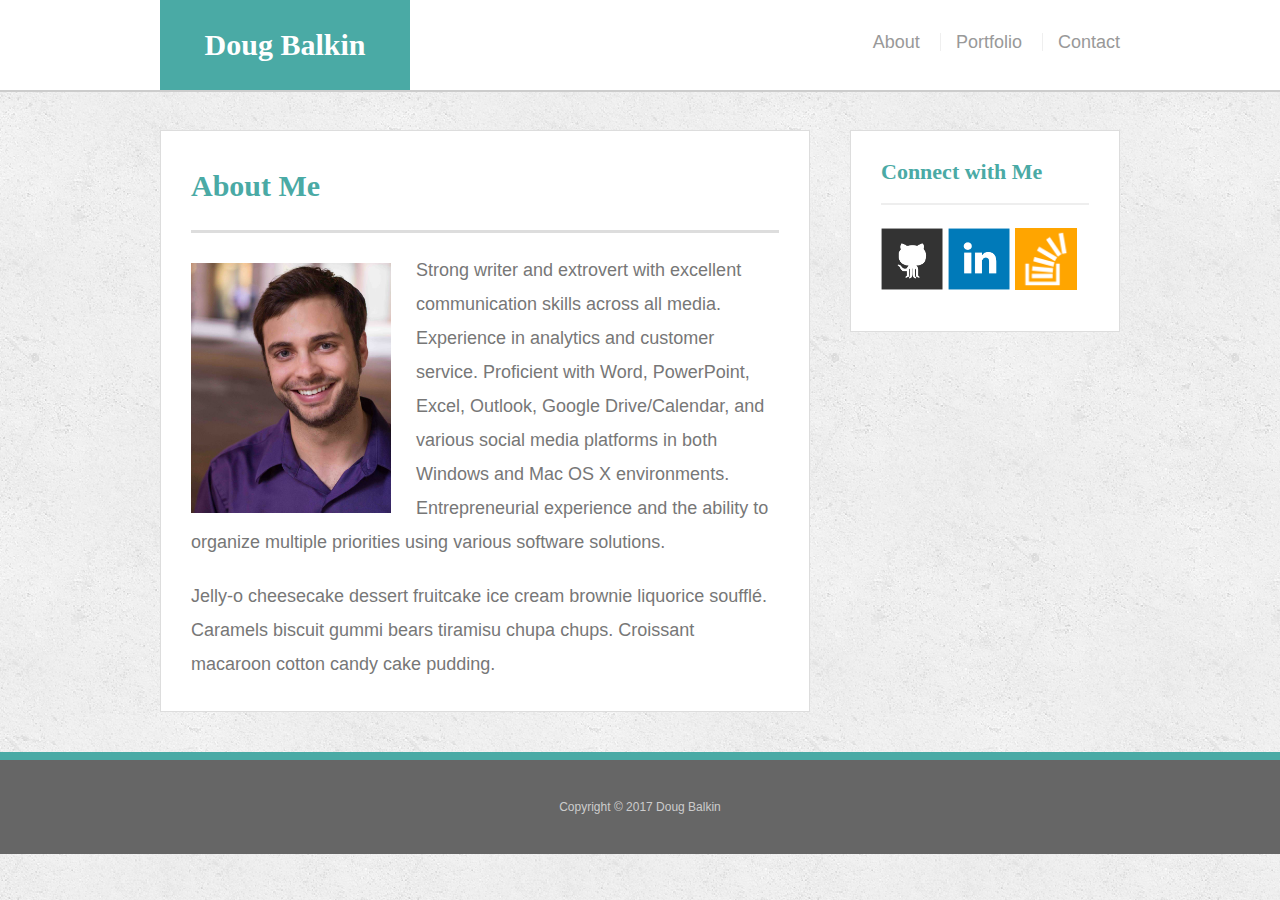
==== index.html @ 653eca9a "initial site files" ====
<!doctype html>
<html lang="en-us">

<head>
  <meta charset="UTF-8">
  <title>About | Doug Balkin</title>
  <link rel="stylesheet" type="text/css" href="assets/css/reset.css">
  <link rel="stylesheet" type="text/css" href="assets/css/style.css">
</head>

<body>

  <header id="masthead">
    <div class="container">
      <a href="index.html" id="logo">Doug Balkin</a>
      <nav>
        <a href="index.html">About</a>
        <a href="portfolio.html">Portfolio</a>
        <a href="contact.html">Contact</a>
      </nav>
    </div>
  </header>

  <div id="main-container" class="container">
    <section class="main-section">
      <h1>About Me</h1>

      <img src="assets/images/headshot.jpg" class="auth-image" alt="Doug Bakin">

      <p>Strong writer and extrovert with excellent communication skills across all media. Experience in analytics and customer service. Proficient with Word, PowerPoint, Excel, Outlook, Google Drive/Calendar, and various social media platforms in both Windows and Mac OS X environments. Entrepreneurial experience and the ability to organize multiple priorities using various software solutions.</p>

      <p>Jelly-o cheesecake dessert fruitcake ice cream brownie liquorice souffl&eacute;. Caramels biscuit gummi bears tiramisu chupa chups. Croissant macaroon cotton candy cake pudding.</p>

    </section>

    <section class="sidebar">
      <div id="connect">
        <h2>Connect with Me</h2>

        <a href="https://github.com/dbalkin77"><img src="assets/images/github-128.png" class="social" alt="GitHub"/></a>
        <a href="https://www.linkedin.com/in/douglas-balkin-51195871/"><img src="assets/images/linkedin-128.png" class="social" alt="LinkedIn"/></a>
        <a href="http://stackoverflow.com/users/7770589/douglas-balkin"><img src="assets/images/stackoverflow-128.png" class="social" alt="Stack Overflow" /></a>
      </div>
    </section>
  </div>

  <footer>
    <div class="container">
      Copyright &copy; 2017 Doug Balkin
    </div>
  </footer>
</body>

</html>
---- assets/css/style.css ----
body {
  font-family: Arial, "Helvetica Neue", Helvetica, sans-serif;
  font-size: 18px;
  line-height: 34px;
  color: #777;
  background: url("../images/concrete_seamless.png");
}

* {
  box-sizing: border-box;
}

/* general */

.container {
  width: 100%;
  max-width: 960px;
  margin: 0 auto;
  clear: both;
}

h1,
h2,
h3,
p {
  margin-bottom: 20px;
}

p:last-child {
  margin-bottom: 0;
}

h1,
h2,
h3 {
  font-family: Georgia, Times, "Times New Roman", serif;
  font-weight: 700;
  color: #4aaaa5;
}

h1 {
  padding-bottom: 20px;
  font-size: 30px;
  line-height: 49px;
  border-bottom: 3px solid #ddd;
}

h2,
h3 {
  font-size: 22px;
}

/* header */

#masthead {
  position: fixed;
  z-index: 99;
  width: 100%;
  margin: 0 0 30px;
  overflow: auto;
  color: #fff;
  background: #fff;
  border-bottom: 2px solid #ccc;
}

#logo {
  float: left;
  width: 250px;
  height: 90px;
  font-family: Georgia, Times, "Times New Roman", serif;
  font-size: 30px;
  font-weight: 700;
  line-height: 90px;
  color: #fff;
  text-align: center;
  text-decoration: none;
  background: #4aaaa5;
}

nav {
  float: right;
  margin-top: 25px;
}

nav a {
  display: inline-block;
  padding-left: 15px;
  margin-left: 15px;
  line-height: 18px;
  color: #999;
  text-decoration: none;
  border-left: 1px solid #efefef;
}

nav a:first-child {
  border-left: 0 none;
}

/* footer */

footer {
  padding: 30px 0;
  clear: both;
  font-size: 12px;
  color: #fff;
  color: #ccc;
  text-align: center;
  background: #666;
  border-top: 8px solid #4aaaa5;
}

/* sidebar */

.sidebar {
  float: right;
  width: 100%;
  max-width: 270px;
  padding: 30px;
  margin-bottom: 20px;
  background: #fff;
  border: 1px solid #ddd;
}

h3,
.sidebar h2 {
  padding-bottom: 20px;
  margin-bottom: 15px;
  line-height: 22px;
  border-bottom: 2px solid #eee;
}

.social {
  width: 62px;
  height: 62px;
  margin-top: 8px;
  margin-right: 5px;
}

.social:last-child {
  margin-right: 0;
}

/* main */

#main-container {
  padding-top: 130px;
}

.main-section {
  float: left;
  width: 100%;
  max-width: 650px;
  padding: 30px;
  margin: 0 0 40px;
  background: #fff;
  border: 1px solid #ddd;
}

/* portfolio page */

.work {
  position: relative;
  float: left;
  width: 274px;
  margin: 20px 0 25px;
  overflow: auto;
}

.work:nth-child(even) {
  margin-right: 40px;
}

.work img {
  width: 100%;
  border: 0 none;
  opacity: 0.8;
}

.work h3 {
  position: absolute;
  bottom: 20px;
  width: 100%;
  padding: 15px;
  margin-bottom: 0;
  font-weight: 300;
  line-height: 30px;
  color: #fff;
  text-align: center;
  background: #4aaaa5;
  border-bottom: 0;
}

.auth-image {
  float: left;
  width: 200px;
  height: auto;
  margin-top: 10px;
  margin-right: 25px;
}

/* contact page */

#contact-form ul {
  margin-bottom: 20px;
}

#contact-form li {
  margin-bottom: 10px;
}

label,
input[type=text],
input[type=email],
textarea {
  display: block;
  width: 100%;
}

input[type=text],
input[type=email],
textarea {
  height: 35px;
  padding: 0 10px;
  font-size: 14px;
  border: 1px solid #ddd;
}

textarea {
  height: 200px;
}

input[type=submit] {
  padding: 10px 30px;
  font-size: 18px;
  color: #fff;
  cursor: pointer;
  background: #4aaaa5;
  border: 0 none;
}
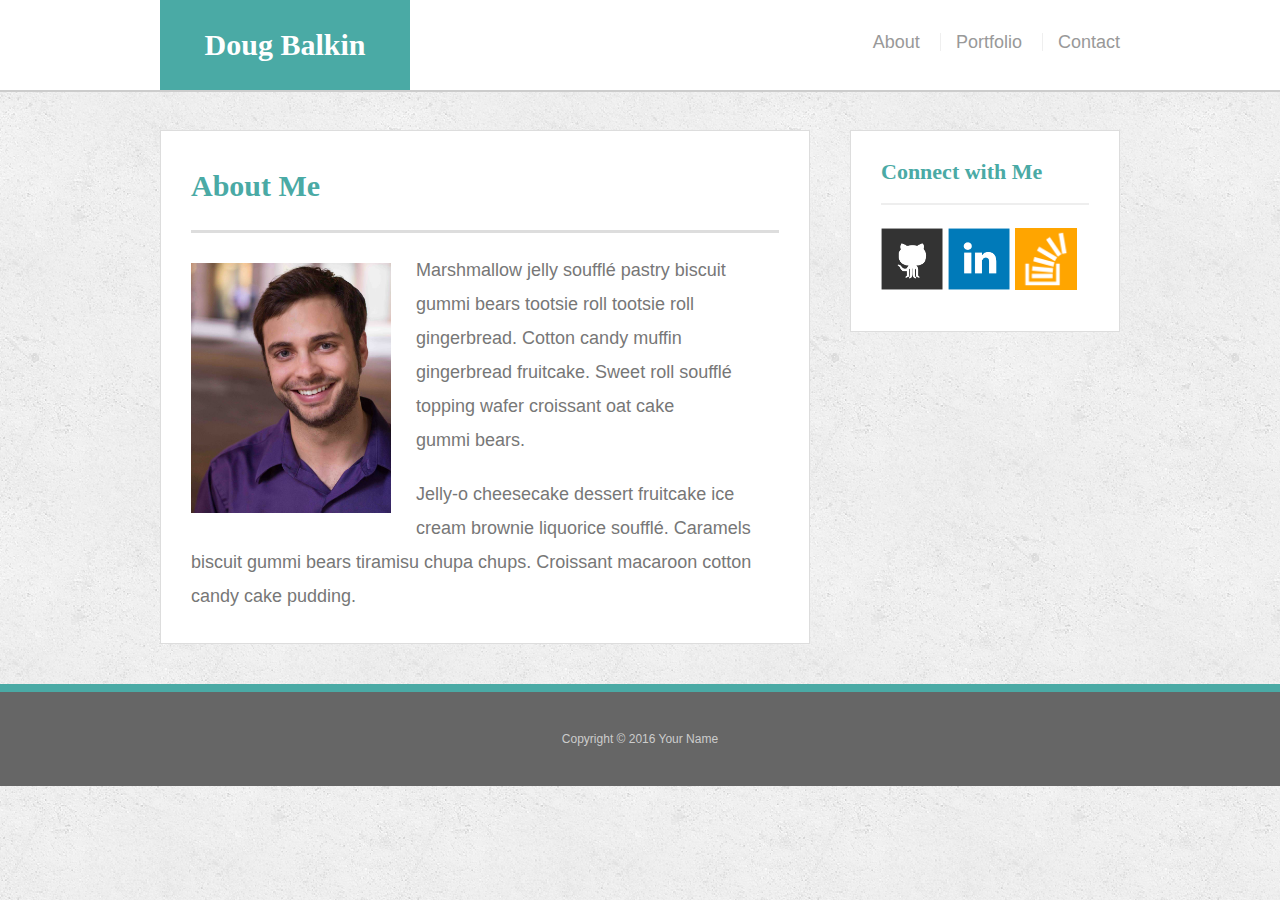
==== commit f5c99b05: "updates to .index file" ====
--- a/index.html
+++ b/index.html
@@ -1,9 +1,10 @@
-  <!doctype html>
+<!doctype html>
 <html lang="en-us">
 
 <head>
+  <meta name="viewport" content="width=device-width, initial-scale=1.0">
   <meta charset="UTF-8">
-  <title>About | Doug Balkin</title>
+  <title>About | Your Name</title>
   <link rel="stylesheet" type="text/css" href="assets/css/reset.css">
   <link rel="stylesheet" type="text/css" href="assets/css/style.css">
 </head>
@@ -25,9 +26,9 @@
     <section class="main-section">
       <h1>About Me</h1>
 
-      <img src="assets/images/headshot.jpg" class="auth-image" alt="Doug Bakin">
+      <img src="assets/images/headshot.jpg" class="auth-image" alt="Your Name">
 
-      <p>Strong writer and extrovert with excellent communication skills across all media. Experience in analytics and customer service. Proficient with Word, PowerPoint, Excel, Outlook, Google Drive/Calendar, and various social media platforms in both Windows and Mac OS X environments. Entrepreneurial experience and the ability to organize multiple priorities using various software solutions.</p>
+      <p>Marshmallow jelly souffl&eacute; pastry biscuit gummi bears tootsie roll tootsie roll gingerbread. Cotton candy muffin gingerbread fruitcake. Sweet roll souffl&eacute; topping wafer croissant oat cake gummi&nbsp;bears.</p>
 
       <p>Jelly-o cheesecake dessert fruitcake ice cream brownie liquorice souffl&eacute;. Caramels biscuit gummi bears tiramisu chupa chups. Croissant macaroon cotton candy cake pudding.</p>
 
@@ -37,16 +38,16 @@
       <div id="connect">
         <h2>Connect with Me</h2>
 
-        <a href="https://github.com/dbalkin77"><img src="assets/images/github-128.png" class="social" alt="GitHub"/></a>
-        <a href="https://www.linkedin.com/in/douglas-balkin-51195871/"><img src="assets/images/linkedin-128.png" class="social" alt="LinkedIn"/></a>
-        <a href="http://stackoverflow.com/users/7770589/douglas-balkin"><img src="assets/images/stackoverflow-128.png" class="social" alt="Stack Overflow" /></a>
+        <a href="#"><img src="assets/images/github-128.png" class="social" alt="GitHub" /></a>
+        <a href="#"><img src="assets/images/linkedin-128.png" class="social" alt="LinkedIn" /></a>
+        <a href="#"><img src="assets/images/stackoverflow-128.png" class="social" alt="Stack Overflow" /></a>
       </div>
     </section>
   </div>
 
-  <footer>
+  <footer class="footer">
     <div class="container">
-      Copyright &copy; 2017 Doug Balkin
+      Copyright &copy; 2016 Your Name
     </div>
   </footer>
 </body>
--- a/assets/css/style.css
+++ b/assets/css/style.css
@@ -237,3 +237,113 @@
   background: #4aaaa5;
   border: 0 none;
 }
+
+/*Media Queries*/
+
+@media screen and (max-width: 980px) {
+  .container {
+    width: 100%;
+    max-width: 760px;
+    margin: 0 auto;
+    clear: both; 
+  }
+
+  .main-section {
+    float: left;
+    width: 65%;
+    max-width: 650px;
+    padding: 30px;
+    margin: 0 0 40px;
+    background: #fff;
+    border: 1px solid #ddd;
+}
+
+  .sidebar {
+    float: right;
+    width: 30%;
+    max-width: 270px;
+    padding: 15 px;
+    margin-bottom: 20px;
+    background: #fff;
+    border: 1px solid #ddd;
+
+  }
+
+}
+
+@media screen and (max-width: 768px) {
+  .container {
+    width: 100%;
+    max-width: 760px;
+    margin: 0 auto;
+    clear: both; 
+  }
+
+  .main-section {
+    width: 100%;
+    max-width: 760px;
+    padding: 30px;
+    margin: 0 0 40px;
+    background: #fff;
+    border: 1px solid #ddd
+}
+
+  .sidebar {
+    float: right;
+    width: 100%;
+    max-width: 768px;
+    padding: 33px;
+    margin-bottom: 0;
+    background: #fff;
+    border: 1px solid #ddd;
+}
+
+
+
+
+
+
+}
+
+@media screen and (max-width: 640px) {
+
+  #logo {
+    /*float: left;*/
+    width: 100%;
+    font-family: Georgia, Times, "Times New Roman", serif;
+    font-size: 30px;
+    font-weight: 700;
+    line-height: 90px;
+    color: #fff;
+    text-align: center;
+    text-decoration: none;
+    background: #4aaaa5;
+    margin: 0px;
+
+  }
+
+  nav {
+    margin-top: 25px;
+    text-align: center;
+    float:none;
+}
+
+    nav a {
+    display: inline-block;
+    padding-left: 15px;
+    margin-left: 15px;
+    line-height: 18px;
+    color: #999;
+    text-decoration: none;
+
+  }
+
+    .auth-image {
+    float: left;
+    width: 640px;
+    height: auto;
+    margin-top: 10px;
+    margin-right: 25px;
+}
+
+}
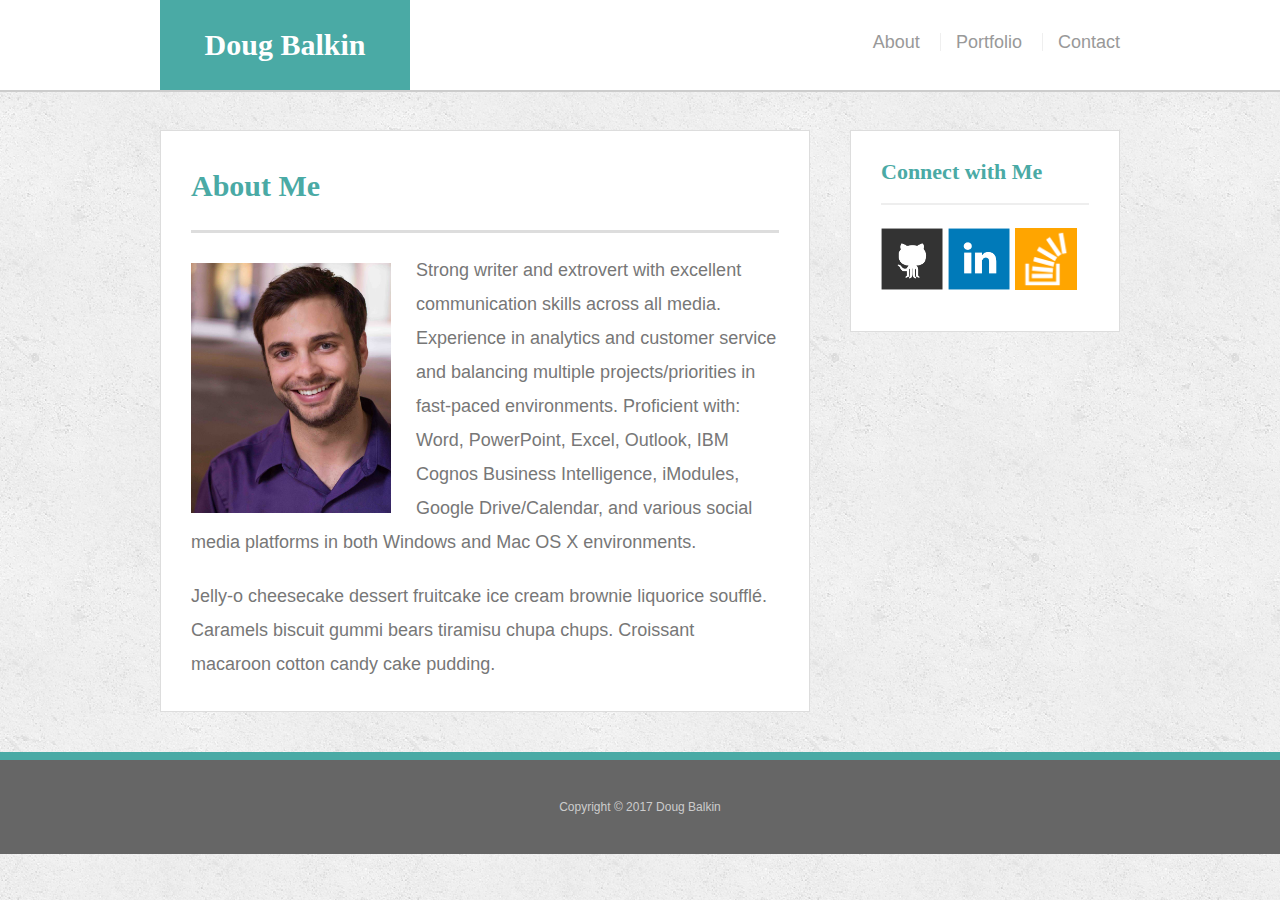
==== commit f5424177: "Updates to HTML" ====
--- a/index.html
+++ b/index.html
@@ -28,7 +28,8 @@
 
       <img src="assets/images/headshot.jpg" class="auth-image" alt="Your Name">
 
-      <p>Marshmallow jelly souffl&eacute; pastry biscuit gummi bears tootsie roll tootsie roll gingerbread. Cotton candy muffin gingerbread fruitcake. Sweet roll souffl&eacute; topping wafer croissant oat cake gummi&nbsp;bears.</p>
+      <p>Strong writer and extrovert with excellent communication skills across all media. Experience in analytics and customer service and balancing multiple projects/priorities in fast-paced environments. Proficient with: Word, PowerPoint, Excel, Outlook, IBM Cognos Business Intelligence, iModules, Google Drive/Calendar, and various social media platforms in both Windows and Mac OS X environments. 
+      </p>
 
       <p>Jelly-o cheesecake dessert fruitcake ice cream brownie liquorice souffl&eacute;. Caramels biscuit gummi bears tiramisu chupa chups. Croissant macaroon cotton candy cake pudding.</p>
 
@@ -38,16 +39,16 @@
       <div id="connect">
         <h2>Connect with Me</h2>
 
-        <a href="#"><img src="assets/images/github-128.png" class="social" alt="GitHub" /></a>
-        <a href="#"><img src="assets/images/linkedin-128.png" class="social" alt="LinkedIn" /></a>
-        <a href="#"><img src="assets/images/stackoverflow-128.png" class="social" alt="Stack Overflow" /></a>
+        <a href="https://github.com/dbalkin77"><img src="assets/images/github-128.png" class="social" alt="GitHub" /></a>
+        <a href="https://www.linkedin.com/in/douglas-balkin-51195871/"><img src="assets/images/linkedin-128.png" class="social" alt="LinkedIn" /></a>
+        <a href="https://stackoverflow.com/users/7770589/douglas-balkin"><img src="assets/images/stackoverflow-128.png" class="social" alt="Stack Overflow" /></a>
       </div>
     </section>
   </div>
 
   <footer class="footer">
     <div class="container">
-      Copyright &copy; 2016 Your Name
+      Copyright &copy; 2017 Doug Balkin
     </div>
   </footer>
 </body>
--- a/assets/css/style.css
+++ b/assets/css/style.css
@@ -292,7 +292,7 @@
     float: right;
     width: 100%;
     max-width: 768px;
-    padding: 33px;
+    padding: 33gpx;
     margin-bottom: 0;
     background: #fff;
     border: 1px solid #ddd;
@@ -307,6 +307,14 @@
 
 @media screen and (max-width: 640px) {
 
+  .container {
+    width: 100%;
+    max-width: 760px;
+    margin: 0 auto;
+    clear: both;
+
+  }
+  
   #logo {
     /*float: left;*/
     width: 100%;
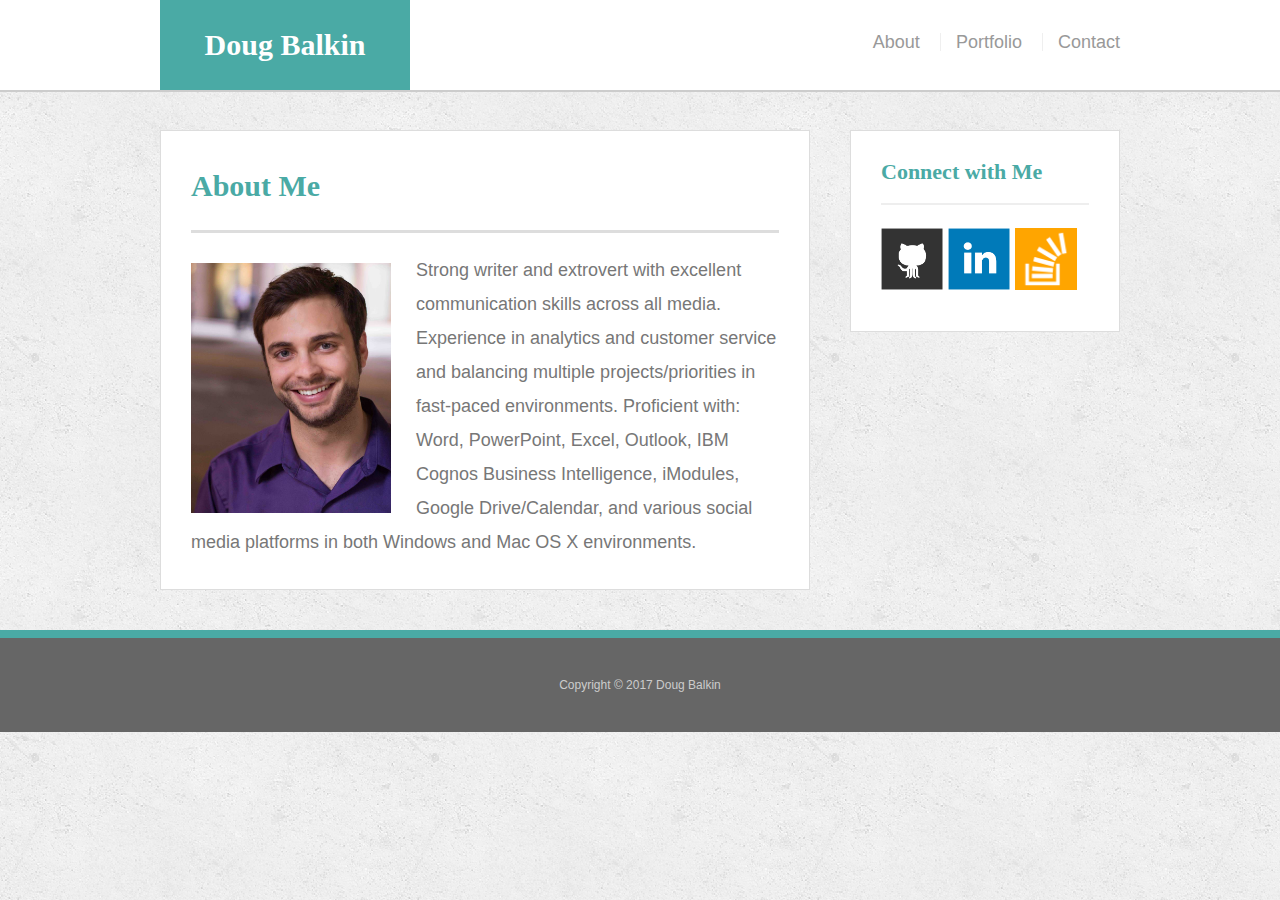
==== commit ab5351ed: "final changes to code" ====
--- a/index.html
+++ b/index.html
@@ -4,7 +4,7 @@
 <head>
   <meta name="viewport" content="width=device-width, initial-scale=1.0">
   <meta charset="UTF-8">
-  <title>About | Your Name</title>
+  <title>About | Douglas Balkin</title>
   <link rel="stylesheet" type="text/css" href="assets/css/reset.css">
   <link rel="stylesheet" type="text/css" href="assets/css/style.css">
 </head>
@@ -26,12 +26,10 @@
     <section class="main-section">
       <h1>About Me</h1>
 
-      <img src="assets/images/headshot.jpg" class="auth-image" alt="Your Name">
+      <img src="assets/images/headshot.jpg" class="auth-image" alt="Doug Balkin">
 
       <p>Strong writer and extrovert with excellent communication skills across all media. Experience in analytics and customer service and balancing multiple projects/priorities in fast-paced environments. Proficient with: Word, PowerPoint, Excel, Outlook, IBM Cognos Business Intelligence, iModules, Google Drive/Calendar, and various social media platforms in both Windows and Mac OS X environments. 
       </p>
-
-      <p>Jelly-o cheesecake dessert fruitcake ice cream brownie liquorice souffl&eacute;. Caramels biscuit gummi bears tiramisu chupa chups. Croissant macaroon cotton candy cake pudding.</p>
 
     </section>
 
